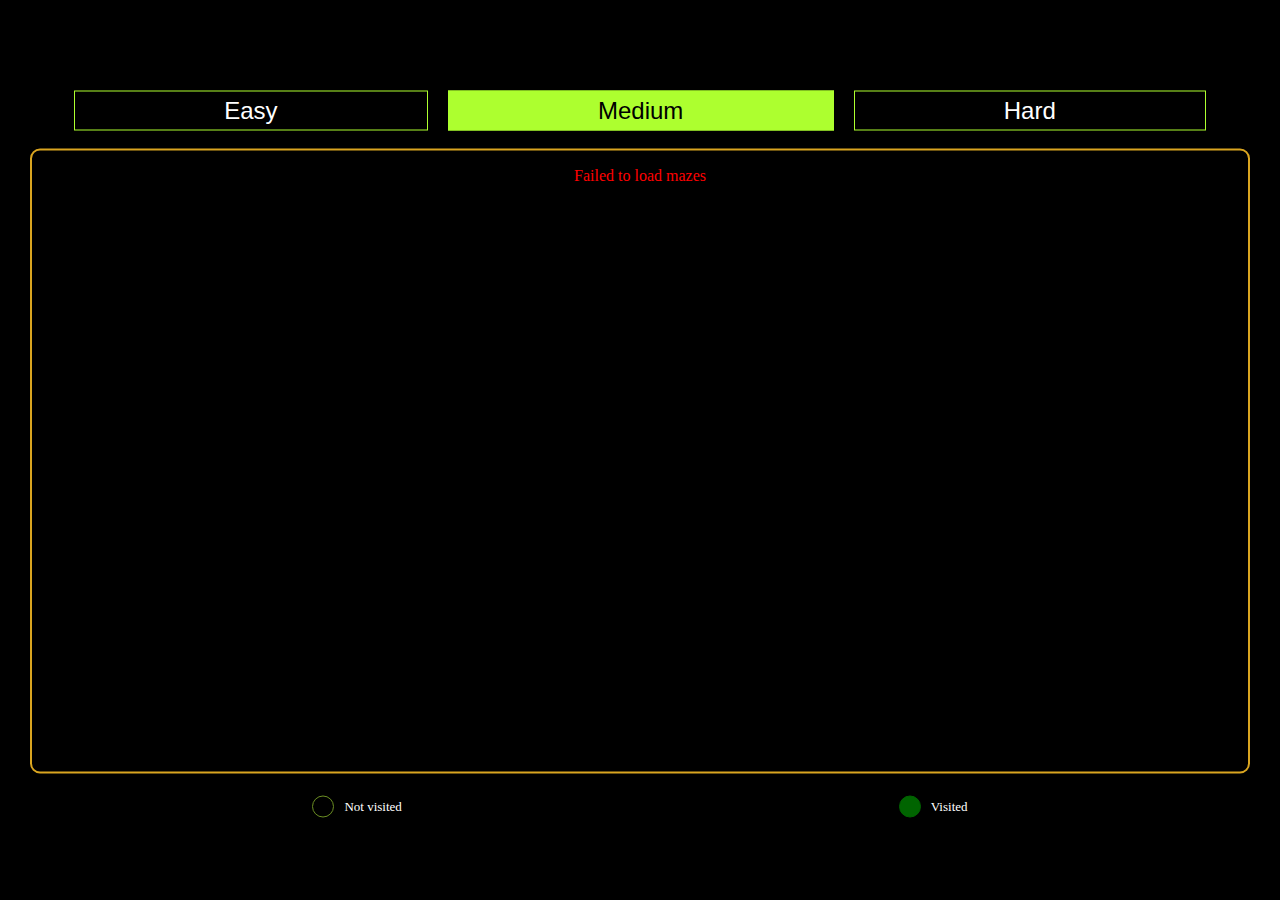
==== root/index.html @ 30b2c19c "organize files" ====
<!DOCTYPE html>
<html lang="en">
<head>
    <meta charset="UTF-8">
    <meta name="viewport" content="width=device-width, initial-scale=1.0">
    <title>Maze collection (for a-maze.jothin.tech)</title>
    <link rel="stylesheet" href="style.css">
    <script src="index.js"></script>
</head>
<body onload="bodyLoaded()">
    <ul id="lvl-chooser">
        <li onclick="toLevel(this)" id="lvl-easy">Easy</li>
        <li onclick="toLevel(this)" id="lvl-medium">Medium</li>
        <li onclick="toLevel(this)" id="lvl-hard">Hard</li>
    </ul>
    <div id="main">
        <p id="main-msg">Loading... Please Wait</p>
        <p id="no-script-msg" style="display: none;">Enable JavaScript and reload the page</p>
        <noscript>
            <style>
                #main-msg {
                    display: none;
                }
                #no-script-msg {
                    display: block !important;
                    color: red;
                    font-family: 'Courier New', Courier, monospace;
                }
                #lvl-chooser, #references {
                    opacity: .1;
                }
            </style>
        </noscript>
    </div>
    <div id="references">
        <div class="reference">
            <span class="reference-color" style="background-color: black; border: olivedrab 1px solid;"></span>
            <p>Not visited</p>
        </div>
        <div class="reference">
            <span class="reference-color" style="background-color: darkgreen; border: darkgreen 1px solid;"></span>
            <p>Visited</p>
        </div>
    </div>
</body>
</html>
---- root/style.css ----
body {
    background-color: black;
    color: white;
    user-select: none;
    position: absolute;
    left: 50%;
    top: 50%;
    transform: translate(-50%, -50%);
    display: flex;
    flex-direction: column;
    align-items: center;
    margin: 0;
}
#lvl-chooser {
    width: 90vw;
    height: 5vh;
    display: flex;
    flex-direction: row;
    list-style: none;
    text-align: center;
    align-items: center;
    padding: 0;
}
#lvl-chooser > li {
    flex-grow: 1;
    border: greenyellow 1px solid;
    margin: 1px 10px;
    justify-content: center;
    padding: 5px 0;
    font-family: Arial, Helvetica, sans-serif;
    font-size: x-large;
    cursor: pointer;
}
#lvl-chooser > li:hover {
    background-color: rgba(0, 128, 0, 0.5);
    border: green 1px solid;
    transition: background-color 1s, border 1s;
}
.current-lvl, .current-lvl:hover {
    background-color: greenyellow !important;
    border: greenyellow 1px solid !important;
    color: black;
}
#main {
    border: goldenrod 2px solid;
    border-radius: 10px;
    width: 90vw;
    height: 69vh;
    padding: 0 2.5vw;

    overflow-y: scroll;
    text-align: center;
    justify-content: center;
    scrollbar-width: none;
}
#main::-webkit-scrollbar {
    display: none;
}
.maze {
    display: inline-block;
    margin: 10px;
    padding: 20px;
    border-radius: 10px;
    background-color: black;
    border: olivedrab 1px solid;
    color: white;
    text-decoration: none;
    cursor: pointer;
    font-family:'Gill Sans', 'Gill Sans MT', Calibri, 'Trebuchet MS', sans-serif;
    transition: scale .5s;
}
.maze:visited {
    background-color: darkgreen;
    border: darkgreen 1px solid;
}
.maze:hover {
    background-color: olivedrab;
    color: black;
    font-weight: bold;
    scale: 1.1;
}
.maze:visited:hover {
    background-color: green;
}
#references {
    width: 90vw;
    height: 5vh;
    margin-top: 10px;
    display: flex;
    flex-direction: row;
    justify-content: space-around;
    align-items: center;
    font-size: small;
}
.reference {
    display: flex;
    flex-direction: row;
    align-items: center;
}
.reference-color {
    width: 20px;
    height: 20px;
    border-radius: 50%;
    display: inline-block;
    margin-right: 10px;
}
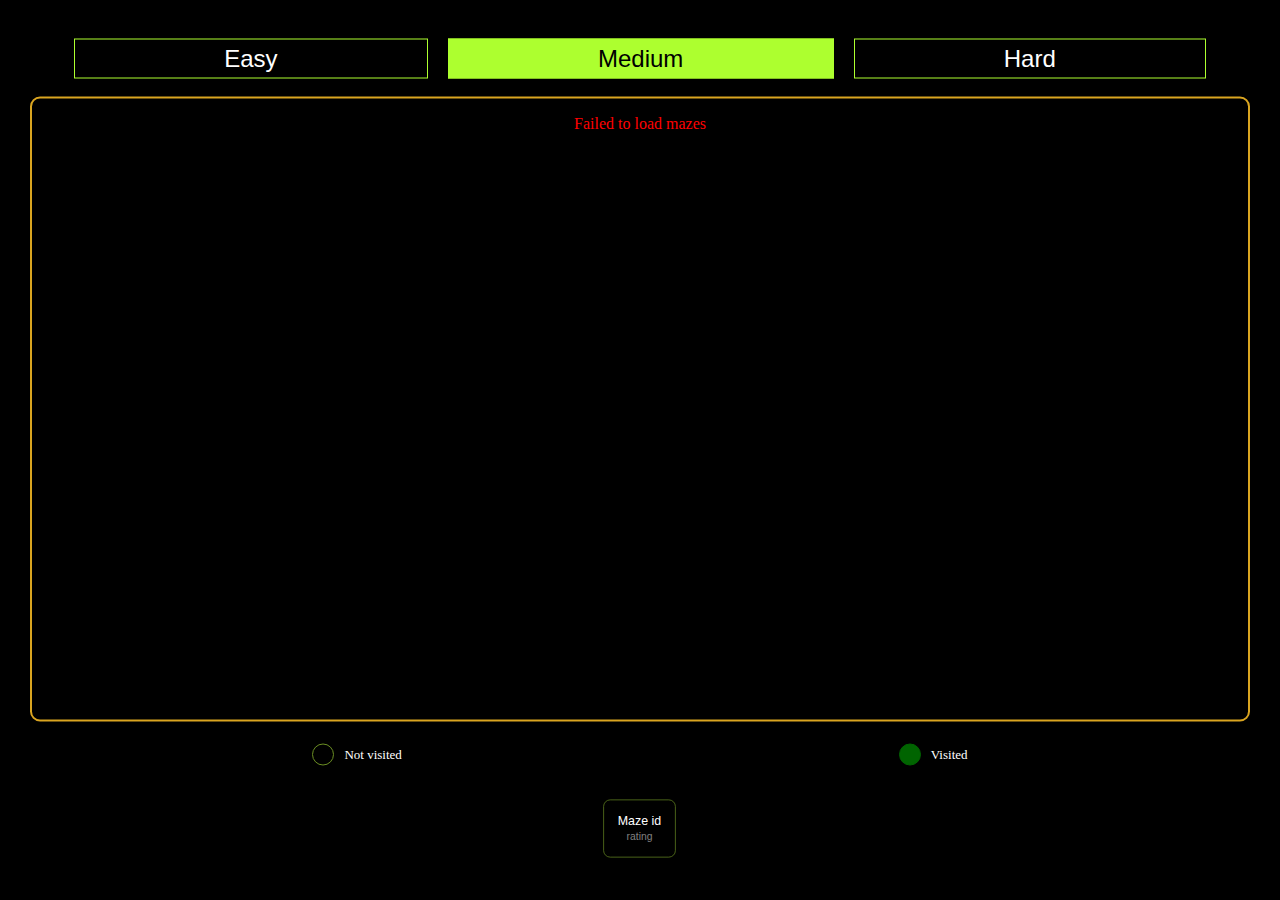
==== commit 2fe11bfd: "maze format" ====
--- a/root/index.html
+++ b/root/index.html
@@ -6,8 +6,11 @@
     <title>Maze collection (for a-maze.jothin.tech)</title>
     <link rel="stylesheet" href="style.css">
     <script src="index.js"></script>
+    <meta name="og:title" content="Maze collection (for a-maze.jothin.tech)">
+    <meta name="og:description" content="A curated list of mazes, for A-Maze">
+    <meta name="og:image" content="https://jothin.tech/favicon.webp">
 </head>
-<body onload="bodyLoaded()">
+<body onload="bodyLoaded(); tooltipBodyLoaded();">
     <ul id="lvl-chooser">
         <li onclick="toLevel(this)" id="lvl-easy">Easy</li>
         <li onclick="toLevel(this)" id="lvl-medium">Medium</li>
@@ -42,5 +45,8 @@
             <p>Visited</p>
         </div>
     </div>
+    <a class="maze" id="format-maze">
+        Maze id<br><span class="rating">rating</span>
+    </a>
 </body>
 </html>--- a/root/style.css
+++ b/root/style.css
@@ -67,7 +67,9 @@
     text-decoration: none;
     cursor: pointer;
     font-family:'Gill Sans', 'Gill Sans MT', Calibri, 'Trebuchet MS', sans-serif;
-    transition: scale .5s;
+    font-size: large;
+    transition: scale .5s, background-color .5s, border .5s, color .5s;
+    text-align: center;
 }
 .maze:visited {
     background-color: darkgreen;
@@ -81,6 +83,13 @@
 }
 .maze:visited:hover {
     background-color: green;
+}
+.rating {
+    color: gray;
+    font-size: smaller;
+}
+.maze:hover > .rating {
+    opacity: 0;
 }
 #references {
     width: 90vw;
@@ -103,4 +112,7 @@
     border-radius: 50%;
     display: inline-block;
     margin-right: 10px;
+}
+#format-maze {
+    scale: .69;
 }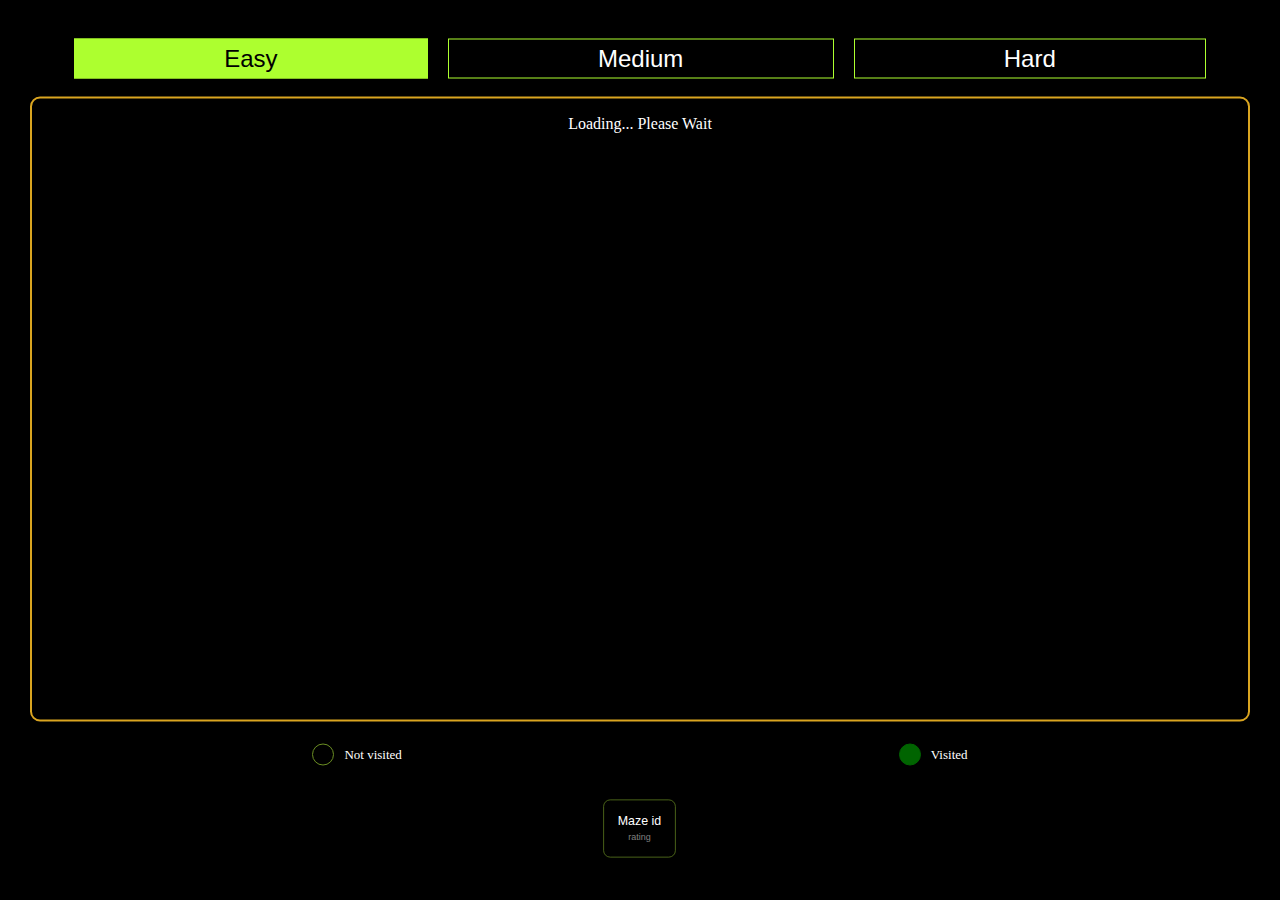
==== commit c84c0885: "single page" ====
--- a/root/index.html
+++ b/root/index.html
@@ -10,7 +10,7 @@
     <meta name="og:description" content="A curated list of mazes, for A-Maze">
     <meta name="og:image" content="https://jothin.tech/favicon.webp">
 </head>
-<body onload="bodyLoaded(); tooltipBodyLoaded();">
+<body onload="bodyReload()">
     <ul id="lvl-chooser">
         <li onclick="toLevel(this)" id="lvl-easy">Easy</li>
         <li onclick="toLevel(this)" id="lvl-medium">Medium</li>
@@ -19,6 +19,7 @@
     <div id="main">
         <p id="main-msg">Loading... Please Wait</p>
         <p id="no-script-msg" style="display: none;">Enable JavaScript and reload the page</p>
+        <div id="mazes-list"></div>
         <noscript>
             <style>
                 #main-msg {
--- a/root/style.css
+++ b/root/style.css
@@ -12,8 +12,8 @@
     margin: 0;
 }
 #lvl-chooser {
-    width: 90vw;
-    height: 5vh;
+    width: 90dvw;
+    height: 5dvh;
     display: flex;
     flex-direction: row;
     list-style: none;
@@ -44,9 +44,9 @@
 #main {
     border: goldenrod 2px solid;
     border-radius: 10px;
-    width: 90vw;
-    height: 69vh;
-    padding: 0 2.5vw;
+    width: 90dvw;
+    height: 69dvh;
+    padding: 0 2.5dvw;
 
     overflow-y: scroll;
     text-align: center;
@@ -86,14 +86,14 @@
 }
 .rating {
     color: gray;
-    font-size: smaller;
+    font-size: small;
 }
 .maze:hover > .rating {
     opacity: 0;
 }
 #references {
-    width: 90vw;
-    height: 5vh;
+    width: 90dvw;
+    height: 5dvh;
     margin-top: 10px;
     display: flex;
     flex-direction: row;
